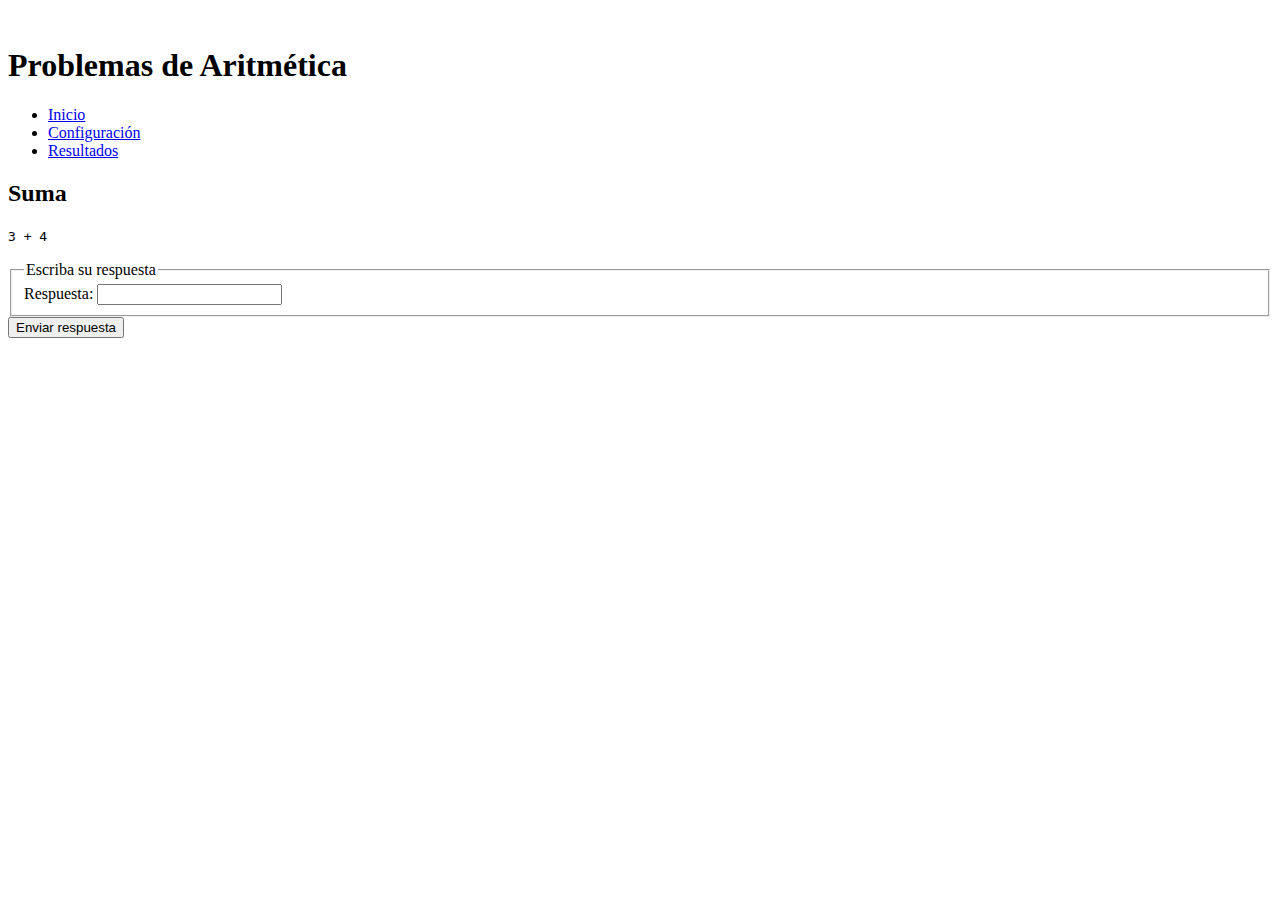
==== index.html @ c6179105 "Initial commit" ====
<!DOCTYPE html>
<html lang="es-MX">
<head>
    <meta charset="UTF-8">
    <meta http-equiv="X-UA-Compatible" content="IE=edge">
    <meta name="viewport" content="width=device-width, initial-scale=1.0">
    <title>Generador de problemas de Aritmética</title>
    <link rel="stylesheet" href="css/style.css">
</head>
<body>
    <header id="header">
        <div id="brand">
            <div id="logo-container"><img src="" alt="" id="logo"></div>
            <h1 id="brand-name">Problemas de Aritmética</h1>
        </div>
        <nav id="navigation-bar">
            <ul id="main-menu">
                <li class="menu-item"><a href="./" class="link active">Inicio</a></li>
                <li class="menu-item"><a href="views/configuracion.html" class="link">Configuración</a></li>
                <li class="menu-item"><a href="views/resultados.html" class="link">Resultados</a></li>
            </ul>
        </nav>
    </header>

    <main id="main">
        <div id="task-container">
            <h2 id="task-title">Suma</h2>
            <p class="task"><code>3 + 4</code></p>
        </div>

        <div class="form-container">
            <form action="#" method="post" id="test">
                <fieldset>
                    <legend>Escriba su respuesta</legend>
                    <label for="user-response">Respuesta:</label>
                    <input type="number" name="user-response" id="user-response">
                </fieldset>
                <div class="form-foot"><input type="submit" value="Enviar respuesta"></div>
            </form>
        </div>
    </main>
    <script src="js/tasks.js"></script>
</body>
</html>
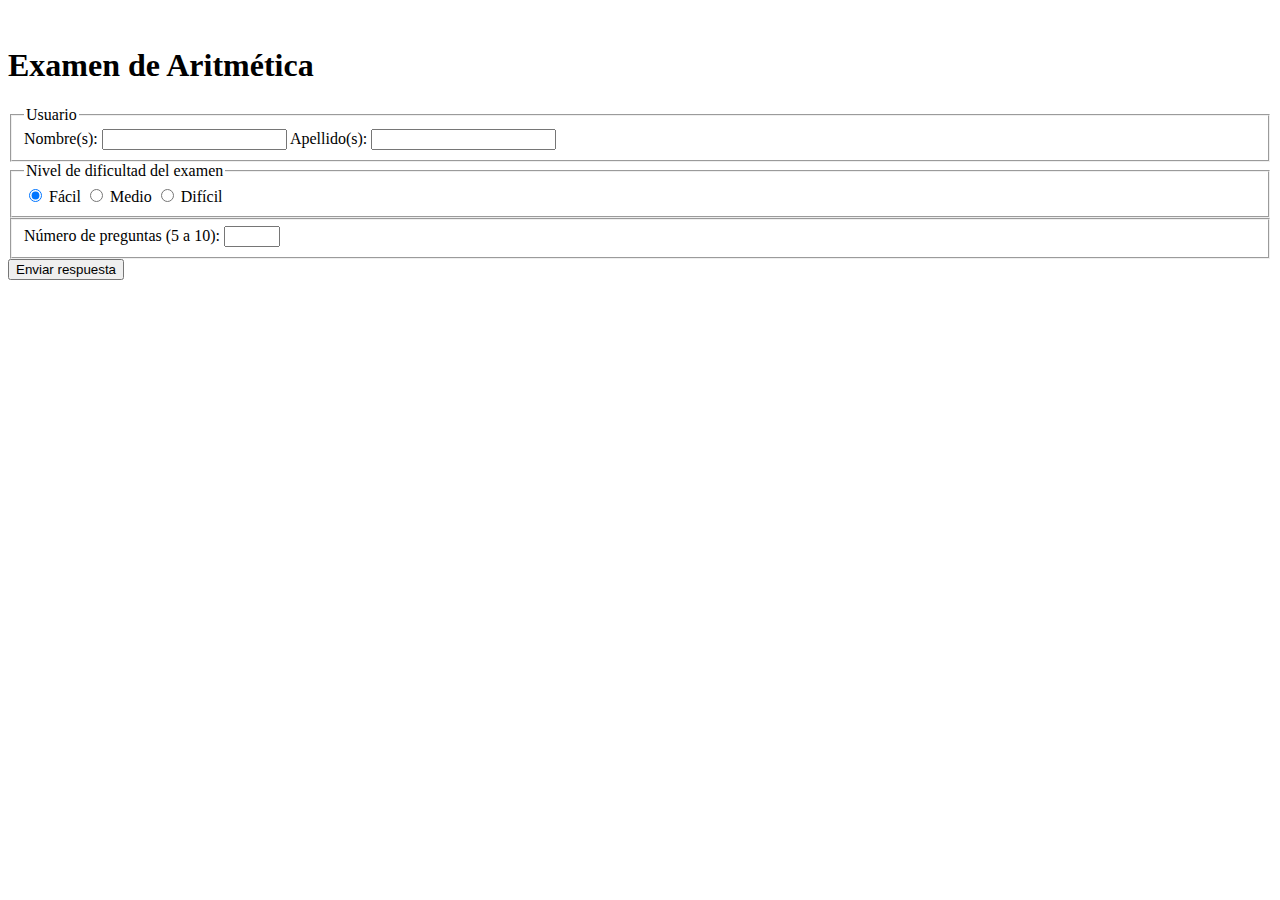
==== commit 8424a241: "Se agregaron las clases y lógica básica" ====
--- a/index.html
+++ b/index.html
@@ -11,34 +11,44 @@
     <header id="header">
         <div id="brand">
             <div id="logo-container"><img src="" alt="" id="logo"></div>
-            <h1 id="brand-name">Problemas de Aritmética</h1>
+            <h1 id="brand-name">Examen de Aritmética</h1>
         </div>
-        <nav id="navigation-bar">
-            <ul id="main-menu">
-                <li class="menu-item"><a href="./" class="link active">Inicio</a></li>
-                <li class="menu-item"><a href="views/configuracion.html" class="link">Configuración</a></li>
-                <li class="menu-item"><a href="views/resultados.html" class="link">Resultados</a></li>
-            </ul>
-        </nav>
     </header>
 
-    <main id="main">
-        <div id="task-container">
-            <h2 id="task-title">Suma</h2>
-            <p class="task"><code>3 + 4</code></p>
-        </div>
+    <main class="main">
+        <div class="form-container">
+            <form action="views/examen.html" method="get" id="test-settings">
+                <fieldset class="user">
+                    <legend>Usuario</legend>
 
-        <div class="form-container">
-            <form action="#" method="post" id="test">
-                <fieldset>
-                    <legend>Escriba su respuesta</legend>
-                    <label for="user-response">Respuesta:</label>
-                    <input type="number" name="user-response" id="user-response">
+                    <label for="user-first-name">Nombre(s):</label>
+                    <input type="text" name="user-first-name" id="user-first-name" minlength="1" aria-required="true" required>
+
+                    <label for="user-last-name">Apellido(s):</label>
+                    <input type="text" name="user-last-name" id="user-last-name" minlength="1" aria-required="true" required>
                 </fieldset>
-                <div class="form-foot"><input type="submit" value="Enviar respuesta"></div>
+
+                <fieldset class="test-specs">
+                    <legend>Nivel de dificultad del examen</legend>
+                    <input type="radio" name="test-level" id="easy" value="easy" checked>
+                    <label for="easy">Fácil</label>
+
+                    <input type="radio" name="test-level" id="medium" value="medium">
+                    <label for="medium">Medio</label>
+
+                    <input type="radio" name="test-level" id="hard" value="hard">
+                    <label for="hard">Difícil</label>
+                </fieldset>
+
+                <fieldset class="test-number-of-questions">
+                    <label for="test-number-of-questions">Número de preguntas (5 a 10):</label>
+                    <input type="number" name="test-number-of-questions" id="test-number-of-questions" aria-required="true" required min="5" max="10">
+                </fieldset>
+
+                <div class="form-footer"><input type="submit" value="Enviar respuesta"></div>
             </form>
         </div>
     </main>
-    <script src="js/tasks.js"></script>
+    <script src="js/main.js"></script>
 </body>
 </html>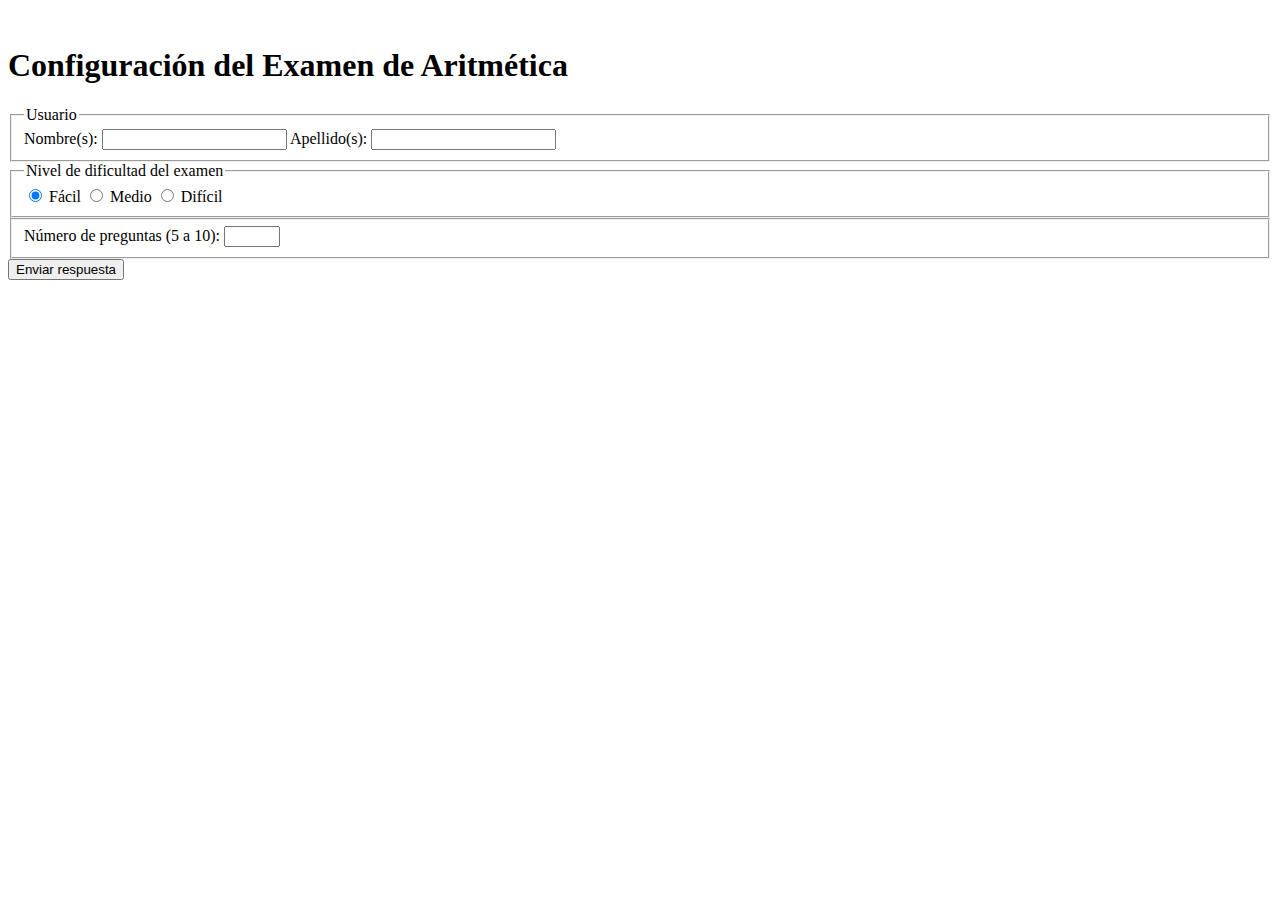
==== commit b96f40c3: "Corregidos varios bugs" ====
--- a/index.html
+++ b/index.html
@@ -11,7 +11,7 @@
     <header id="header">
         <div id="brand">
             <div id="logo-container"><img src="" alt="" id="logo"></div>
-            <h1 id="brand-name">Examen de Aritmética</h1>
+            <h1 id="brand-name">Configuración del Examen de Aritmética</h1>
         </div>
     </header>
 
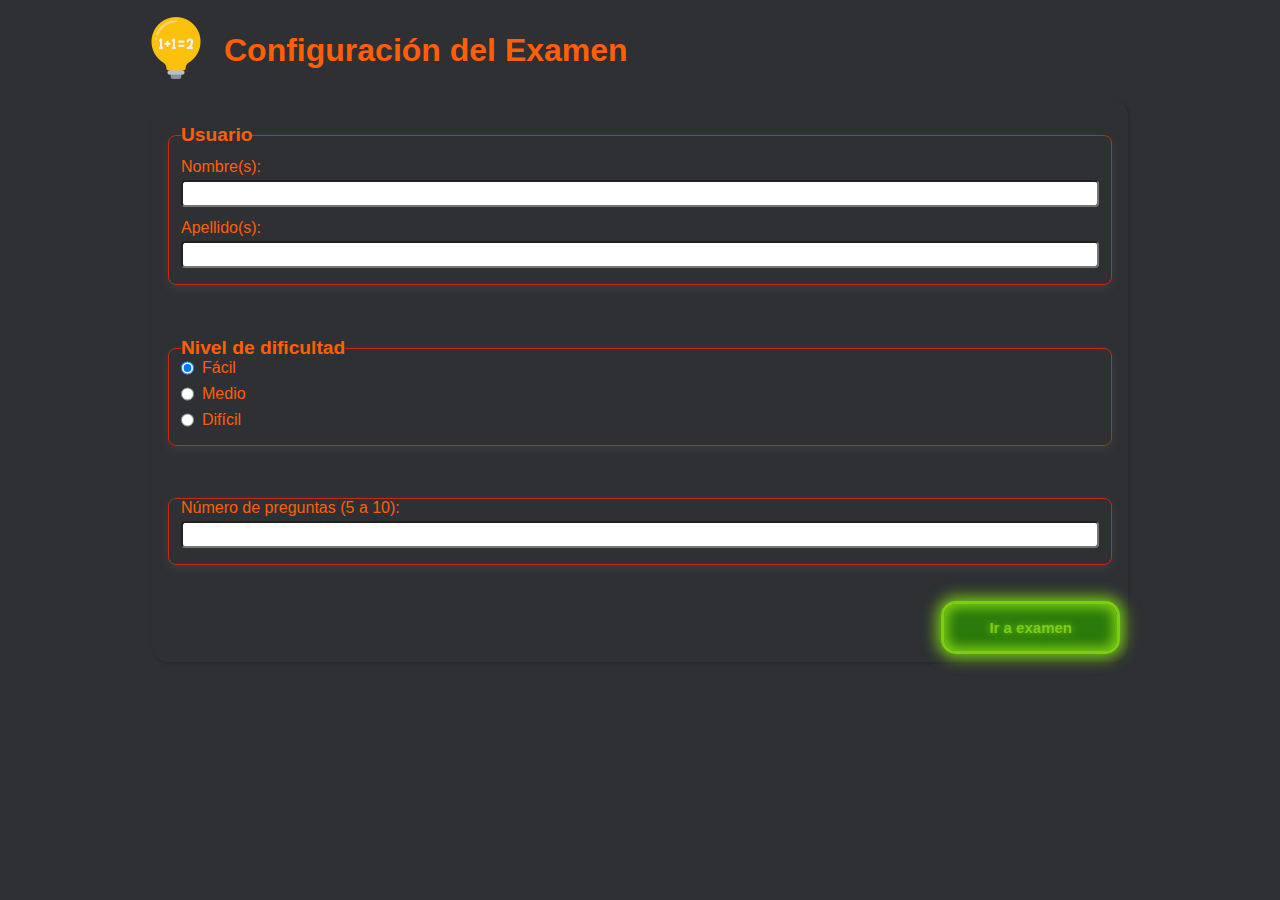
==== commit 6c602600: "Se agregaron estilos" ====
--- a/index.html
+++ b/index.html
@@ -8,47 +8,50 @@
     <link rel="stylesheet" href="css/style.css">
 </head>
 <body>
-    <header id="header">
-        <div id="brand">
-            <div id="logo-container"><img src="" alt="" id="logo"></div>
-            <h1 id="brand-name">Configuración del Examen de Aritmética</h1>
-        </div>
-    </header>
+    <div class="container">
+        <header id="header">
+            <div id="brand">
+                <div id="logo-container"><img src="img/math-logo.png" alt="Logotipo" id="logo"></div>
+                <h1 id="brand-name">Configuración del Examen</h1>
+            </div>
+        </header>
 
-    <main class="main">
-        <div class="form-container">
-            <form action="views/examen.html" method="get" id="test-settings">
-                <fieldset class="user">
-                    <legend>Usuario</legend>
+        <main class="main">
+            <div class="settings-form-container">
+                <form action="views/examen.html" method="get" id="test-settings">
+                    <fieldset class="user">
+                        <legend>Usuario</legend>
 
-                    <label for="user-first-name">Nombre(s):</label>
-                    <input type="text" name="user-first-name" id="user-first-name" minlength="1" aria-required="true" required>
+                        <label for="user-first-name" class="number-input-label">Nombre(s):</label>
+                        <input type="text" name="user-first-name" id="user-first-name" minlength="1" aria-required="true" required>
 
-                    <label for="user-last-name">Apellido(s):</label>
-                    <input type="text" name="user-last-name" id="user-last-name" minlength="1" aria-required="true" required>
-                </fieldset>
+                        <label for="user-last-name" class="number-input-label">Apellido(s):</label>
+                        <input type="text" name="user-last-name" id="user-last-name" minlength="1" aria-required="true" required>
+                    </fieldset>
 
-                <fieldset class="test-specs">
-                    <legend>Nivel de dificultad del examen</legend>
-                    <input type="radio" name="test-level" id="easy" value="easy" checked>
-                    <label for="easy">Fácil</label>
+                    <fieldset class="test-specs radio-group">
+                        <legend>Nivel de dificultad</legend>
+                        <input type="radio" name="test-level" id="easy" value="easy" checked>
+                        <label for="easy" class="checkbox-label">Fácil</label>
 
-                    <input type="radio" name="test-level" id="medium" value="medium">
-                    <label for="medium">Medio</label>
+                        <input type="radio" name="test-level" id="medium" value="medium">
+                        <label for="medium" class="checkbox-label">Medio</label>
 
-                    <input type="radio" name="test-level" id="hard" value="hard">
-                    <label for="hard">Difícil</label>
-                </fieldset>
+                        <input type="radio" name="test-level" id="hard" value="hard">
+                        <label for="hard" class="checkbox-label">Difícil</label>
+                    </fieldset>
 
-                <fieldset class="test-number-of-questions">
-                    <label for="test-number-of-questions">Número de preguntas (5 a 10):</label>
-                    <input type="number" name="test-number-of-questions" id="test-number-of-questions" aria-required="true" required min="5" max="10">
-                </fieldset>
+                    <fieldset class="test-number-of-questions">
+                        <label for="test-number-of-questions" class="number-input-label">Número de preguntas (5 a 10):</label>
+                        <input type="number" name="test-number-of-questions" id="test-number-of-questions" aria-required="true" required min="5" max="10">
+                    </fieldset>
 
-                <div class="form-footer"><input type="submit" value="Enviar respuesta"></div>
-            </form>
-        </div>
-    </main>
+                    <div class="submit-container"><input type="submit" value="Ir a examen"></div>
+                </form>
+            </div>
+        </main>
+    </div>
+
     <script src="js/main.js"></script>
 </body>
 </html>--- a/css/style.css
+++ b/css/style.css
@@ -0,0 +1,215 @@
+* {
+    margin: 0;
+    padding: 0;
+    box-sizing: border-box;
+}
+
+body {
+    background-color: #2e3034;
+}
+
+.container {
+    font-family: 'Segoe UI', Tahoma, Geneva, Verdana, sans-serif;
+    margin: 0 1rem;
+    color: #ff5f08;
+    max-width: 992px;
+}
+
+#brand {
+  display: flex;
+  align-items: center;
+  column-gap: 1rem;
+  margin-top: 1rem;
+}
+
+.main {
+  margin-top: 1rem;
+}
+
+form {
+    margin: 0.5rem;
+    padding: 0.5rem;
+    display: flex;
+    flex-direction: column;
+    row-gap: 2rem;
+    box-shadow: rgba(0, 0, 0, 0.15) 1.95px 1.95px 2.6px;
+    border-radius: 1rem;
+}
+
+
+legend {
+    font-size: larger;
+    font-weight: bold;
+}
+
+fieldset {
+    margin: 1rem 0.5rem 0.25rem 0.5rem;
+    padding: 0 0.75rem 1rem;
+    display: flex;
+    flex-direction: column;
+    border-radius: 0.5rem;
+    border: thin solid #cc280d;
+    box-shadow: rgba(177, 179, 181, 0.1) 0px 4px 12px;
+}
+
+fieldset.radio-group {
+    display: grid;
+    grid-template-columns: min-content auto;
+    column-gap: 0.5rem;
+    row-gap: 0.5rem;
+}
+
+.number-input-label {
+    margin-top: 0.75rem;
+    margin-bottom: 0.25rem;
+}
+
+.number-input-label:first-child {
+    margin-top: 0;
+}
+
+.submit-container {
+  display: flex;
+  justify-content: flex-end;
+}
+
+input[type="number"], input[type="text"] {
+    padding: 0.25rem 0.1rem;
+    border-radius: 0.25rem;
+}
+
+input[type="submit"] {
+  --glow-color: rgb(125, 206, 19);
+  --glow-spread-color: rgba(91, 179, 24, 0.781);
+  --enhanced-glow-color: rgb(234, 229, 9);
+  --btn-color: rgb(43, 122, 11);
+  border: .25em solid var(--glow-color);
+  padding: 1em 3em;
+  color: var(--glow-color);
+  font-size: 15px;
+  font-weight: bold;
+  background-color: var(--btn-color);
+  border-radius: 1em;
+  outline: none;
+  box-shadow: 0 0 1em .25em var(--glow-color),
+        inset 0 0 .75em .25em var(--glow-color);
+  text-shadow: 0 0 .5em var(--glow-color);
+  position: relative;
+  transition: all 0.3s;
+}
+
+input[type="submit"]::after {
+  pointer-events: none;
+  content: "";
+  position: absolute;
+  top: 120%;
+  left: 0;
+  height: 100%;
+  width: 100%;
+  background-color: var(--glow-spread-color);
+  filter: blur(2em);
+  opacity: .7;
+  transform: perspective(1.5em) rotateX(35deg) scale(1, .6);
+}
+
+input[type="submit"]:hover {
+  color: var(--btn-color);
+  background-color: var(--glow-color);
+  box-shadow: 0 0 1em .25em var(--glow-color),
+        0 0 1em 0.5em var(--glow-spread-color),
+        inset 0 0 .75em .25em var(--glow-color);
+}
+
+input[type="submit"]:active {
+  box-shadow: 0 0 0.6em .25em var(--glow-color),
+        0 0 2.5em 2em var(--glow-spread-color),
+        inset 0 0 .5em .25em var(--glow-color);
+}
+
+
+/* Pantallas de ancho "medio" tabletas, teléfonos en disposición horizontal. */
+@media screen and (min-width: 768px) {
+}
+
+
+/* Pantallas de ancho "grande" escritorio y tabletas en disposición horizontal. */
+@media screen and (min-width: 992px) {
+  .container{
+    margin: 0 auto;
+  }
+}
+/*
+<!-- HTML !-->
+<button class="button-85" role="button">Button 85</button>
+*/
+
+/* CSS */
+/*
+.button-85 {
+    padding: 0.6em 2em;
+    border: none;
+    outline: none;
+    color: rgb(255, 255, 255);
+    background: #111;
+    cursor: pointer;
+    position: relative;
+    z-index: 0;
+    border-radius: 10px;
+    user-select: none;
+    -webkit-user-select: none;
+    touch-action: manipulation;
+  }
+  
+  .button-85:before {
+    content: "";
+    background: linear-gradient(
+      45deg,
+      #ff0000,
+      #ff7300,
+      #fffb00,
+      #48ff00,
+      #00ffd5,
+      #002bff,
+      #7a00ff,
+      #ff00c8,
+      #ff0000
+    );
+    position: absolute;
+    top: -2px;
+    left: -2px;
+    background-size: 400%;
+    z-index: -1;
+    filter: blur(5px);
+    -webkit-filter: blur(5px);
+    width: calc(100% + 4px);
+    height: calc(100% + 4px);
+    animation: glowing-button-85 20s linear infinite;
+    transition: opacity 0.3s ease-in-out;
+    border-radius: 10px;
+  }
+  
+  @keyframes glowing-button-85 {
+    0% {
+      background-position: 0 0;
+    }
+    50% {
+      background-position: 400% 0;
+    }
+    100% {
+      background-position: 0 0;
+    }
+  }
+  
+  .button-85:after {
+    z-index: -1;
+    content: "";
+    position: absolute;
+    width: 100%;
+    height: 100%;
+    background: #222;
+    left: 0;
+    top: 0;
+    border-radius: 10px;
+  }
+*/
+
